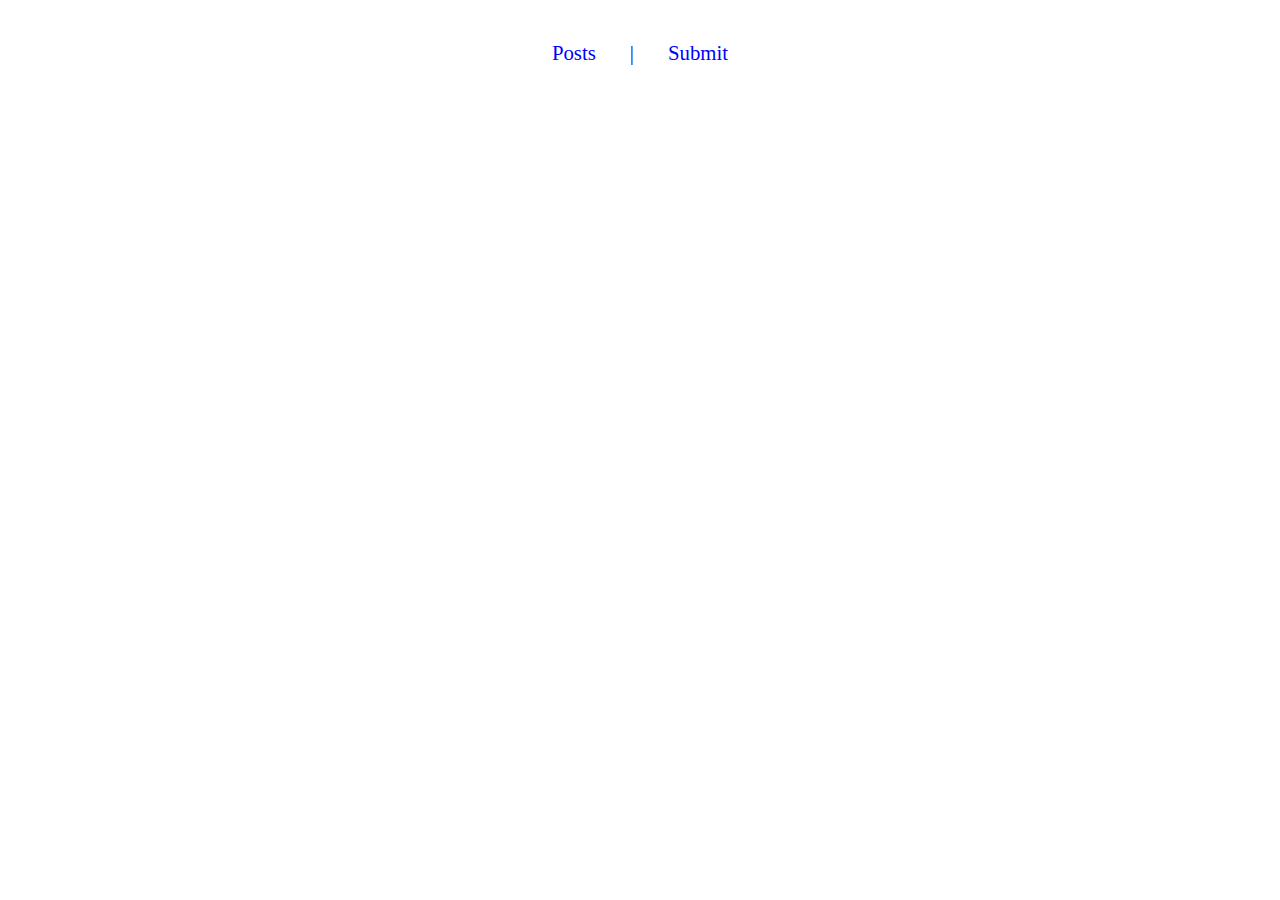
==== index.html @ 7b383c85 "init" ====
<!DOCTYPE html>
<html lang="en">

<head>
    <meta charset="UTF-8">
    <meta name="viewport" content="width=device-width, initial-scale=1.0">
    <link rel="stylesheet" href="style.css">
    <title>Blog | Posts</title>
</head>

<body>
    <nav class="container">
        <ul class="list">
            <li class="links">Posts</li>
            <li class="line">|</li>

            <li class="links">Submit</li>
        </ul>
    </nav>
</body>

</html>
---- style.css ----
.container {
	max-width: 100vw;
	height: 10vh;
	margin: 0 10rem;
	display: flex;
	align-items: center;
	justify-content: center;
	transition: all 0.2s ease;
}

.list {
	list-style-type: none;
	padding: 0;
	margin: 0;
	cursor: default;
	text-align: center;
}

.links,
.line {
	padding: 0;
	margin: 0;
	display: inline-block;
	margin: 0 15px 0 15px;
	color: blue;
	user-select: none;
	font-size: 1.3rem;
	transition: all 0.3s ease-out;
}

.links {
	cursor: pointer;
}

.links:hover {
	opacity: 0.5;
}

@media only screen and (max-width: 768px) {
	.container {
		margin: 0 2rem;
	}
}

@media only screen and (max-width: 295px) {
	.container {
		margin: 0 0.5rem;
	}
}
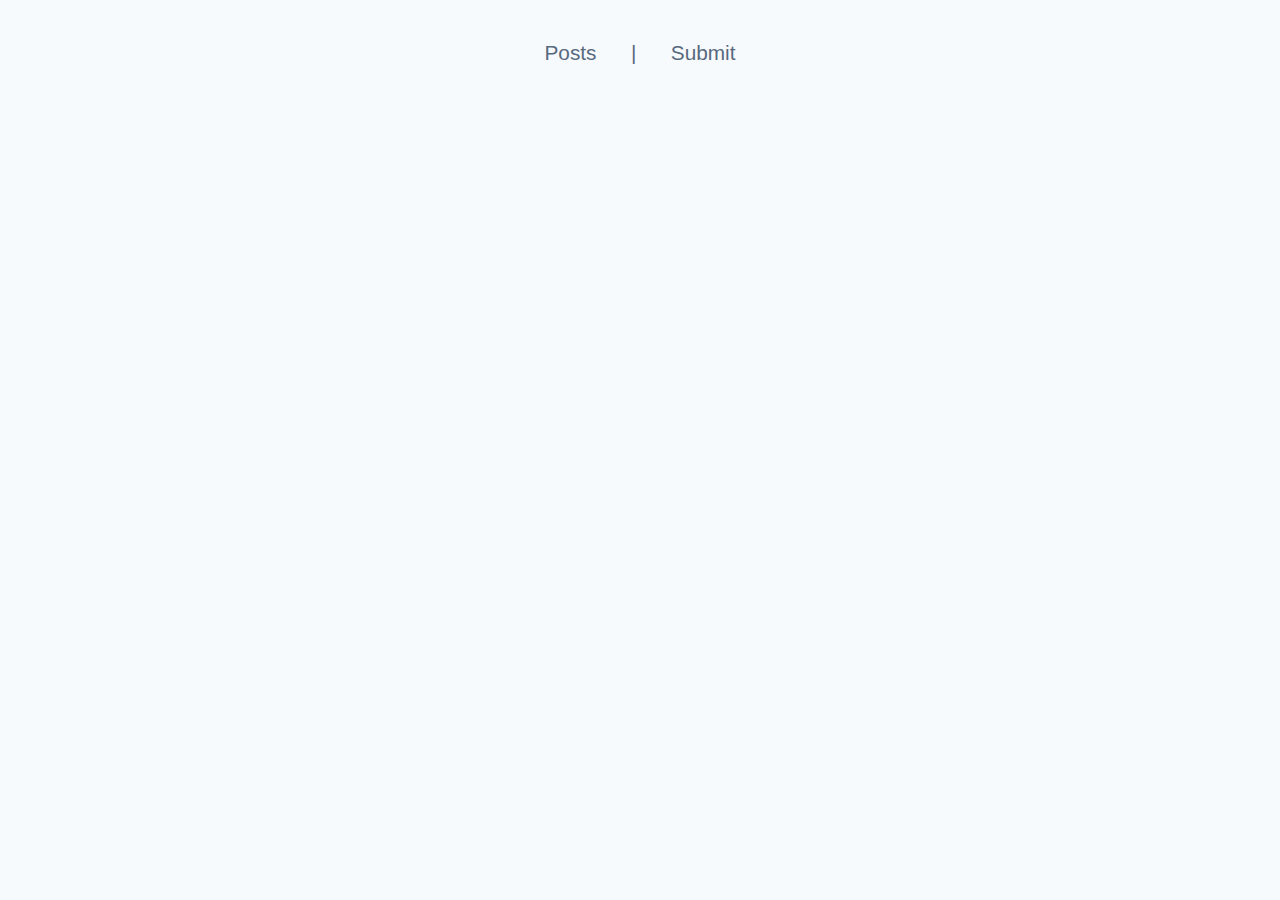
==== commit c07f51fd: "idk did more stuff" ====
--- a/index.html
+++ b/index.html
@@ -5,7 +5,9 @@
     <meta charset="UTF-8">
     <meta name="viewport" content="width=device-width, initial-scale=1.0">
     <link rel="stylesheet" href="style.css">
+    <link rel="stylesheet" href="https://use.typekit.net/vwa1ldq.css">
     <title>Blog | Posts</title>
+    <script src="get-posts.js"></script>
 </head>
 
 <body>
@@ -17,6 +19,11 @@
             <li class="links">Submit</li>
         </ul>
     </nav>
+
+    <div id="data">
+
+    </div>
+
 </body>
 
 </html>
--- a/style.css
+++ b/style.css
@@ -1,4 +1,12 @@
+body {
+	font-family: canada-type-gibson, sans-serif;
+	background-color: #f7fafc;
+}
+
 .container {
+	font-family: canada-type-gibson, sans-serif;
+	font-weight: 500;
+	font-style: normal;
 	max-width: 100vw;
 	height: 10vh;
 	margin: 0 10rem;
@@ -22,7 +30,7 @@
 	margin: 0;
 	display: inline-block;
 	margin: 0 15px 0 15px;
-	color: blue;
+	color: #576980;
 	user-select: none;
 	font-size: 1.3rem;
 	transition: all 0.3s ease-out;
@@ -47,3 +55,80 @@
 		margin: 0 0.5rem;
 	}
 }
+
+#data {
+	width: 700px;
+	margin: auto;
+	padding: 5rem;
+}
+
+@media only screen and (max-width: 856px) {
+	#data {
+		width: 450px;
+	}
+}
+
+@media only screen and (max-width: 650px) {
+	#data {
+		width: 380px;
+	}
+}
+
+@media only screen and (max-width: 576px) {
+	#data {
+		width: 300px;
+	}
+
+	.title {
+		font-size: 1.5rem;
+	}
+}
+
+@media only screen and (max-width: 480px) {
+	#data {
+		padding: 40px;
+	}
+}
+
+@media only screen and (max-width: 390px) {
+	#data {
+		padding: 20px;
+	}
+}
+
+@media only screen and (max-width: 350px) {
+	#data {
+		width: 250px;
+	}
+}
+
+.id {
+	font-size: 1.8rem;
+	color: #7f8c9c;
+}
+
+.post {
+	background-color: white;
+	margin: 1rem 0;
+	padding: 1rem;
+	border-radius: 10px;
+	box-shadow: 6px 25px 48px -19px hsla(0, 0%, 60%, 0.4);
+}
+
+.title {
+	margin: 1rem 0 0rem 0;
+	font-weight: 600;
+	color: #576980;
+}
+
+.author {
+	margin: 0.5rem 0;
+	font-style: italic;
+	text-decoration: underline;
+	color: #7f8c9c;
+}
+
+.description {
+	color: #7f8c9c;
+	font-size: 1.2rem;
+}
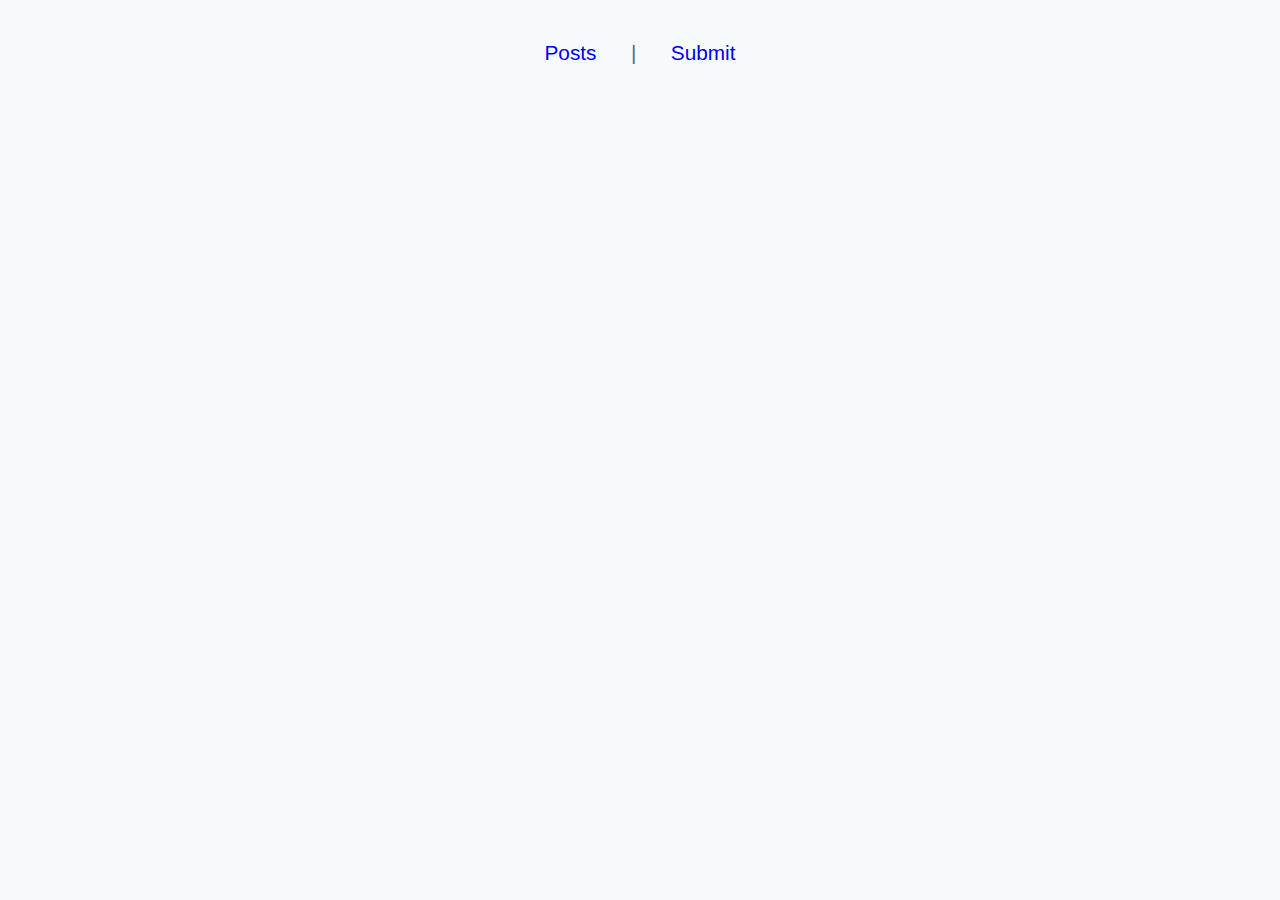
==== commit d13bd7ef: "how does it even matter anymore" ====
--- a/index.html
+++ b/index.html
@@ -13,10 +13,9 @@
 <body>
     <nav class="container">
         <ul class="list">
-            <li class="links">Posts</li>
+            <li class="links"><a href="index.html">Posts</a></li>
             <li class="line">|</li>
-
-            <li class="links">Submit</li>
+            <li class="links"><a href="submit.html">Submit</a></li>
         </ul>
     </nav>
 
--- a/style.css
+++ b/style.css
@@ -1,6 +1,10 @@
 body {
 	font-family: canada-type-gibson, sans-serif;
 	background-color: #f7fafc;
+}
+
+a {
+	text-decoration: none;
 }
 
 .container {
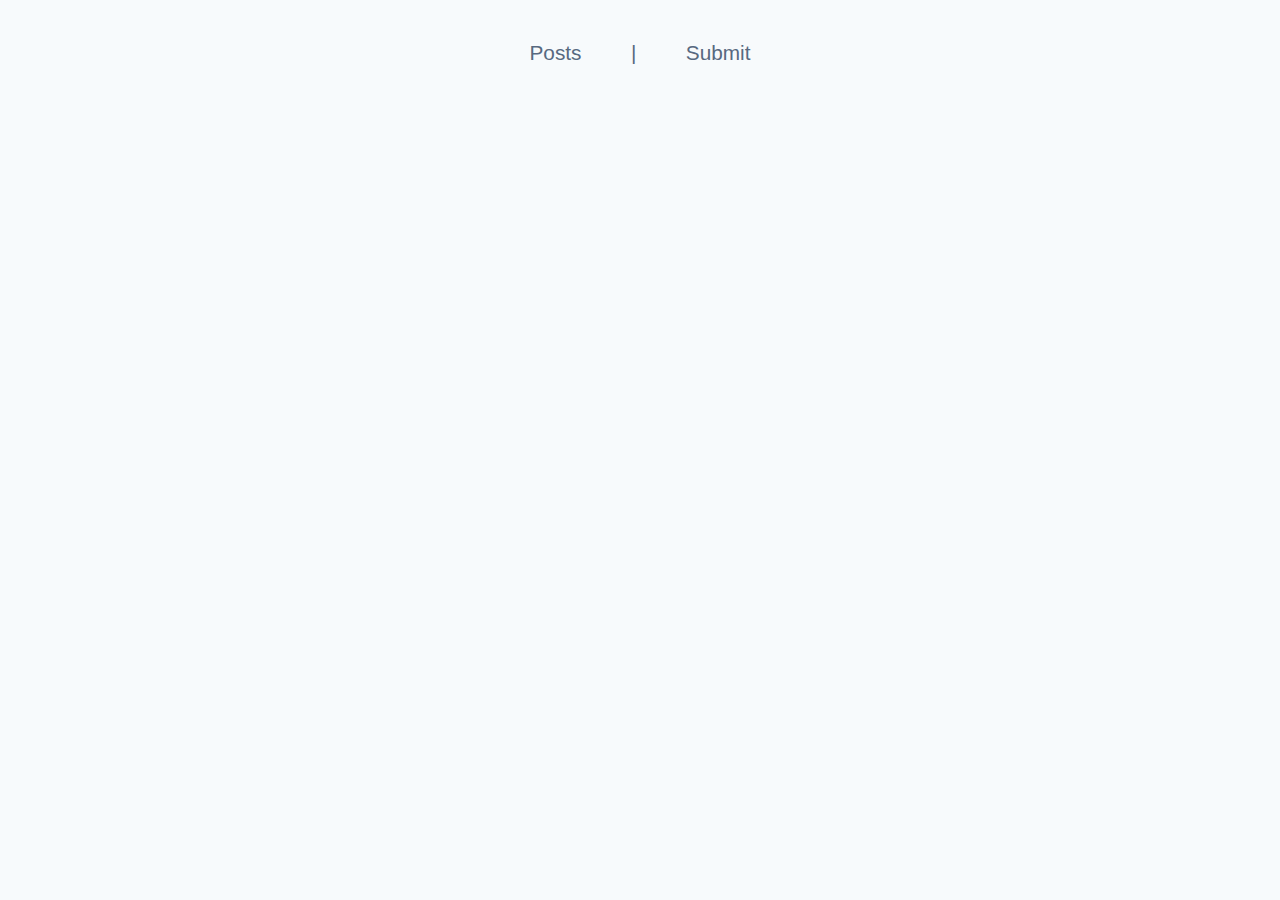
==== commit edec57e1: "link colour change" ====
--- a/index.html
+++ b/index.html
@@ -13,9 +13,9 @@
 <body>
     <nav class="container">
         <ul class="list">
-            <li class="links"><a href="index.html">Posts</a></li>
+            <li class="links"><a href="index.html" class="links">Posts</a></li>
             <li class="line">|</li>
-            <li class="links"><a href="submit.html">Submit</a></li>
+            <li class="links"><a href="submit.html" class="links">Submit</a></li>
         </ul>
     </nav>
 
--- a/style.css
+++ b/style.css
@@ -1,3 +1,7 @@
+html {
+	overflow-y: scroll;
+}
+
 body {
 	font-family: canada-type-gibson, sans-serif;
 	background-color: #f7fafc;
@@ -5,6 +9,7 @@
 
 a {
 	text-decoration: none;
+	color: #576980;
 }
 
 .container {
